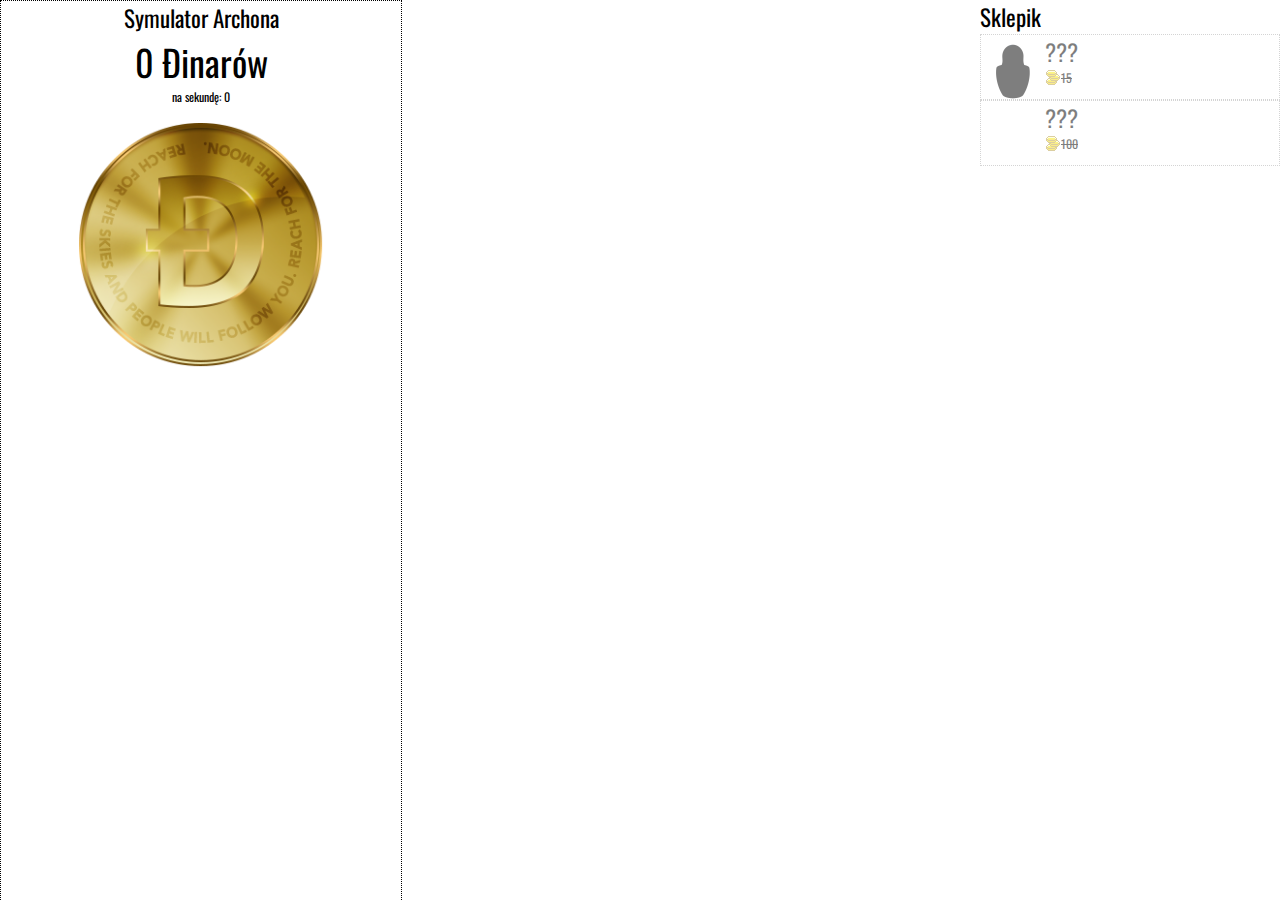
==== arhnclicker/index.htm @ 91103864 "New Game added" ====
<!doctype html>
<html>
	<head>
		<title id="browser-title">ARHN Clicker</title>
		<link rel="stylesheet" href="game.css" />
		<meta charset="utf-8" />
		<script src="scripts/background.js"></script>
		<script src="scripts/info.js"></script>
		<script src="scripts/actions.js"></script>
	</head>
	<body>
		<section class="left-section">
			<div class="dinar-title" title="Owszem, dokładnie tak wygląda praca Dark Archona.">Symulator Archona</div>
			<div class="counter big-font">
				<span id="dinar-count"></span>
				<span id="count-description"></span>
			</div>
			<div class="dinar-per-second small-font">
				<span>na sekundę:</span>
				<span id="dps"></span>
			</div>
			<img src="img/coin.png" id="big-dinar" class="big-dinar"/>
		</section>
		<section class="middle-section">
<!-- 		<iframe src="http://arhn.eu/shoutbox" class="shoutbox" scrolling="yes"></iframe> -->
		</section>
		<section class="right-section">
				<div class="shop-desc">
					Sklepik
				</div>
			<div id="upgrades">

			</div>
			<div id="buildings">
				<div id="building-0" class="building">
					<div class="building-body" id="buy-0">
						<div class="building-icon"></div>
						<div class="building-middle-section">
							<div class="building-name-placeholder">???</div>
							<div class="building-name" id="building-name-0">Pudełko z grą</div>
							<div class="building-price small-font" id="building-price-0">15</div>
						</div>
						<div class="building-count big-font" id="building-count-0"></div>
						<div class="clearfix"></div>
					</div>
					<div class="building-options small-font">
						<div class="buy-10" id="buy-10-0">Kup 10</div>
						<div class="sell" id="sell-0">Sprzedaj</div>
						<div class="sell-all" id="sell-all-0">Sprzedaj wszystkie</div>
						<div class="clearfix"></div>
					</div>
				</div>
				<div id="building-1" class="building">
					<div class="building-body" id="buy-1">
						<div class="building-icon"></div>
						<div class="building-middle-section">
							<div class="building-name-placeholder">???</div>
							<div class="building-name" id="building-name-1"> Wątek na forum</div>
							<div class="building-price small-font" id="building-price-1">100</div>
						</div>
						<div class="building-count big-font" id="building-count-1"></div>
						<div class="clearfix"></div>
					</div>
					<div class="building-options small-font">
						<div class="buy-10" id="buy-10-1">Kup 10</div>
						<div class="sell" id="sell-1">Sprzedaj</div>
						<div class="sell-all" id="sell-all-1">Sprzedaj wszystkie</div>
						<div class="clearfix"></div>
					</div>
				</div>
				<div id="building-2" class="building">
					<div class="building-body" id="buy-2">
						<div class="building-icon"></div>
						<div class="building-middle-section">
							<div class="building-name-placeholder">???</div>
							<div class="building-name" id="building-name-2">Kanał TeamSpeaka</div>
							<div class="building-price small-font" id="building-price-2">500</div>
						</div>
						<div class="building-count big-font" id="building-count-2"></div>
						<div class="clearfix"></div>
					</div>
					<div class="building-options small-font">
						<div class="buy-10" id="buy-10-2">Kup 10</div>
						<div class="sell" id="sell-2">Sprzedaj</div>
						<div class="sell-all" id="sell-all-2">Sprzedaj wszystkie</div>
						<div class="clearfix"></div>
					</div>
				</div>
				<div id="building-3" class="building">
					<div class="building-body" id="buy-3">
						<div class="building-icon"></div>
						<div class="building-middle-section">
							<div class="building-name-placeholder">???</div>
							<div class="building-name" id="building-name-3">Rozpakowanie</div>
							<div class="building-price small-font" id="building-price-3">3000</div>
						</div>
						<div class="building-count big-font" id="building-count-3"></div>
						<div class="clearfix"></div>
					</div>
					<div class="building-options small-font">
						<div class="buy-10" id="buy-10-3">Kup 10</div>
						<div class="sell" id="sell-3">Sprzedaj</div>
						<div class="sell-all" id="sell-all-3">Sprzedaj wszystkie</div>
						<div class="clearfix"></div>
					</div>
				</div>
				<div id="building-4" class="building">
					<div class="building-body" id="buy-4">
						<div class="building-icon"></div>
						<div class="building-middle-section">
							<div class="building-name-placeholder">???</div>
							<div class="building-name" id="building-name-4">Recenzja</div>
							<div class="building-price small-font" id="building-price-4">10000</div>
						</div>
						<div class="building-count big-font" id="building-count-4"></div>
						<div class="clearfix"></div>
					</div>
					<div class="building-options small-font">
						<div class="buy-10" id="buy-10-4">Kup 10</div>
						<div class="sell" id="sell-4">Sprzedaj</div>
						<div class="sell-all" id="sell-all-4">Sprzedaj wszystkie</div>
						<div class="clearfix"></div>
					</div>
				</div>
				<div id="building-5" class="building">
					<div class="building-body" id="buy-5">
						<div class="building-icon"></div>
						<div class="building-middle-section">
							<div class="building-name-placeholder">???</div>
							<div class="building-name" id="building-name-5">Livestream</div>
							<div class="building-price small-font" id="building-price-5">40000</div>
						</div>
						<div class="building-count big-font" id="building-count-5"></div>
						<div class="clearfix"></div>
					</div>
					<div class="building-options small-font">
						<div class="buy-10" id="buy-10-5">Kup 10</div>
						<div class="sell" id="sell-5">Sprzedaj</div>
						<div class="sell-all" id="sell-all-5">Sprzedaj wszystkie</div>
						<div class="clearfix"></div>
					</div>
				</div>
				<div id="building-6" class="building">
					<div class="building-body" id="buy-6">
						<div class="building-icon"></div>
						<div class="building-middle-section">
							<div class="building-name-placeholder">???</div>
							<div class="building-name" id="building-name-6">… w pigułce</div>
							<div class="building-price small-font" id="building-price-6">200000</div>
						</div>
						<div class="building-count big-font" id="building-count-6"></div>
						<div class="clearfix"></div>
					</div>
					<div class="building-options small-font">
						<div class="buy-10" id="buy-10-6">Kup 10</div>
						<div class="sell" id="sell-6">Sprzedaj</div>
						<div class="sell-all" id="sell-all-6">Sprzedaj wszystkie</div>
						<div class="clearfix"></div>
					</div>
				</div>
				<div id="building-7" class="building">
					<div class="building-body" id="buy-7">
						<div class="building-icon"></div>
						<div class="building-middle-section">
							<div class="building-name-placeholder">???</div>
							<div class="building-name" id="building-name-7">Time Warp</div>
							<div class="building-price small-font" id="building-price-7">1666666</div>
						</div>
						<div class="building-count big-font" id="building-count-7"></div>
						<div class="clearfix"></div>
					</div>
					<div class="building-options small-font">
						<div class="buy-10" id="buy-10-7">Kup 10</div>
						<div class="sell" id="sell-7">Sprzedaj</div>
						<div class="sell-all" id="sell-all-7">Sprzedaj wszystkie</div>
						<div class="clearfix"></div>
					</div>
				</div>
				<div id="building-8" class="building">
					<div class="building-body" id="buy-8">
						<div class="building-icon"></div>
						<div class="building-middle-section">
							<div class="building-name-placeholder">???</div>
							<div class="building-name" id="building-name-8">System Error</div>
							<div class="building-price small-font" id="building-price-8">123456789</div>
						</div>
						<div class="building-count big-font" id="building-count-8"></div>
						<div class="clearfix"></div>
					</div>
					<div class="building-options small-font">
						<div class="buy-10" id="buy-10-8">Kup 10</div>
						<div class="sell" id="sell-8">Sprzedaj</div>
						<div class="sell-all" id="sell-all-8">Sprzedaj wszystkie</div>
						<div class="clearfix"></div>
					</div>
				</div>
				<div id="building-9" class="building">
					<div class="building-body" id="buy-9">
						<div class="building-icon"></div>
						<div class="building-middle-section">
							<div class="building-name-placeholder">???</div>
							<div class="building-name" id="building-name-9">Gramytatywnie</div>
							<div class="building-price small-font" id="building-price-9">4000000000</div>
						</div>
						<div class="building-count big-font" id="building-count-9"></div>
						<div class="clearfix"></div>
					</div>
					<div class="building-options small-font">
						<div class="buy-10" id="buy-10-9">Kup 10</div>
						<div class="sell" id="sell-9">Sprzedaj</div>
						<div class="sell-all" id="sell-all-9">Sprzedaj wszystkie</div>
						<div class="clearfix"></div>
					</div>
				</div>
			</div>
		</section>
		<div class="clearfix"></div>
	</body>
</html>
---- arhnclicker/game.css ----
@import url(http://fonts.googleapis.com/css?family=Oswald&subset=latin,latin-ext);

html, body {
	margin: 0;
	overflow-x: hidden;
	font-family: 'Oswald', sans-serif;
	font-size: 23px;
	height: 100%;		
}

.small-font {
	font-size: 12px;
}

.big-font {
	font-size: 36px;
}

.left-section {
	min-width: 400px;
	float: left;
	height: 100%;
	background: #fff;
	overflow: scroll;
	border: 1px dotted #000;
}

.left-section>div {
	text-align: center;
}

.big-dinar {
	transition: 0.1s;
	margin: 16px auto;
	display: block;
	width: 248px;
	cursor: pointer;
}

.big-dinar:hover{  
	margin: 12px auto;
	width: 256px;
}

.big-dinar:active {
	margin: 14px auto;
	width: 252px;
}

.middle-section {
	overflow: hidden;
	float: left;
	width: calc(100% - 400px - 300px);
	height: 100%;

}

.shoutbox {
	border: none;
	height: inherit;
	width: 100%;		
}

.right-section {
	position: absolute;
	right: 0px;
	min-width: 300px;
	overflow: scroll;
	height: 100%;	
	background: #fff;
}

#buildings {
	cursor: pointer;
}

.building {
	padding: 0;
	margin: 0;
	height: 66px;
	width: 100%;
	overflow: hidden;
	transition: 0.1s;
}

.building-body {
	transition: 0.3s;
	border: 1px dotted #aaa;
}

.building:hover {
	height: 84px;
}

.building:hover .building-body {
	border: 1px dotted #000;
}

.building.unknown {
	display: none;
}

.building.mystery {
	opacity: 0.2;
}

.building.mystery:hover {
	height: 66px;
}

.building.mystery .building-name {
	display: none;
}

.building-name-placeholder {
	display: none;
}

.mystery .building-name-placeholder {
	display: block;
}

.building.no-money {
	opacity: 0.5;
}

.building-icon {
	height: 64px;
	width: 64px;
	float: left;
}

.building-middle-section {
	float:left;
}

.building-price::before {
	content: '';
	display: block;
	background: url(img/minidinary.png);
	width: 16px;
	height: 16px;
	float: left;
}

.building-count {
	position: absolute;
	right: 5px;
	color: #555;
}

.unknown .building-price,.mystery .building-price,.no-money .building-price {
	text-decoration: line-through;
}

.building-options {
	height: 20px;
	width: 100%;
}

.building-options>div {
	float: left;
	width: 100px;
	height: 20px;
	text-align: center;
	color: #555;
}

.building-options>div:hover {
	color: #000;
}

#building-0 .building-icon {
	background: url(img/icon.png);
}

#building-0.mystery .building-icon {
	background: url(img/shadow.png);
}

.clearfix {
	clear: both;
}
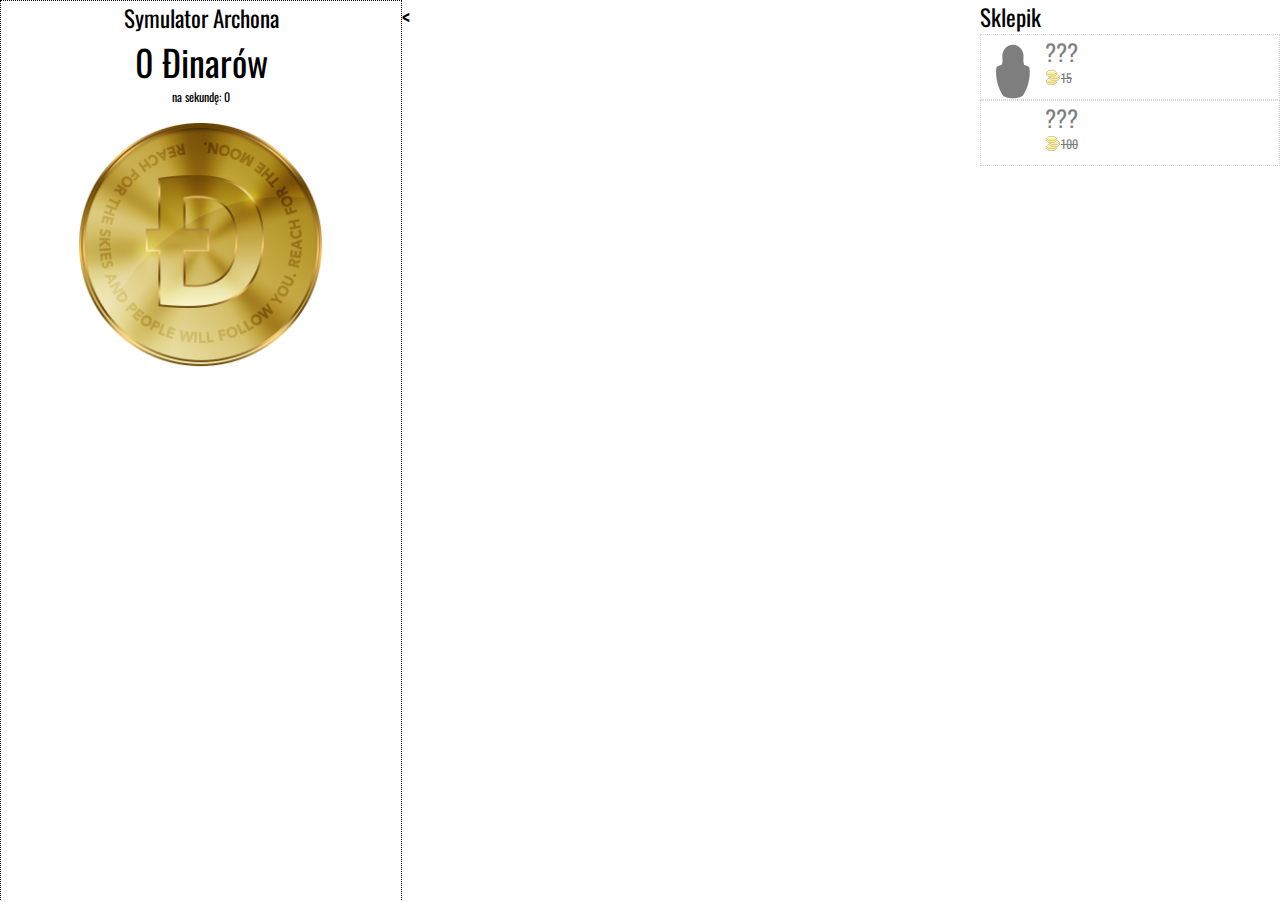
==== commit aa8d7ecc: "fps fix" ====
--- a/arhnclicker/index.htm
+++ b/arhnclicker/index.htm
@@ -22,7 +22,7 @@
 			<img src="img/coin.png" id="big-dinar" class="big-dinar"/>
 		</section>
 		<section class="middle-section">
-<!-- 		<iframe src="http://arhn.eu/shoutbox" class="shoutbox" scrolling="yes"></iframe> -->
+		<<iframe src="http://arhn.eu/shoutbox" class="shoutbox" scrolling="yes"></iframe>
 		</section>
 		<section class="right-section">
 				<div class="shop-desc">
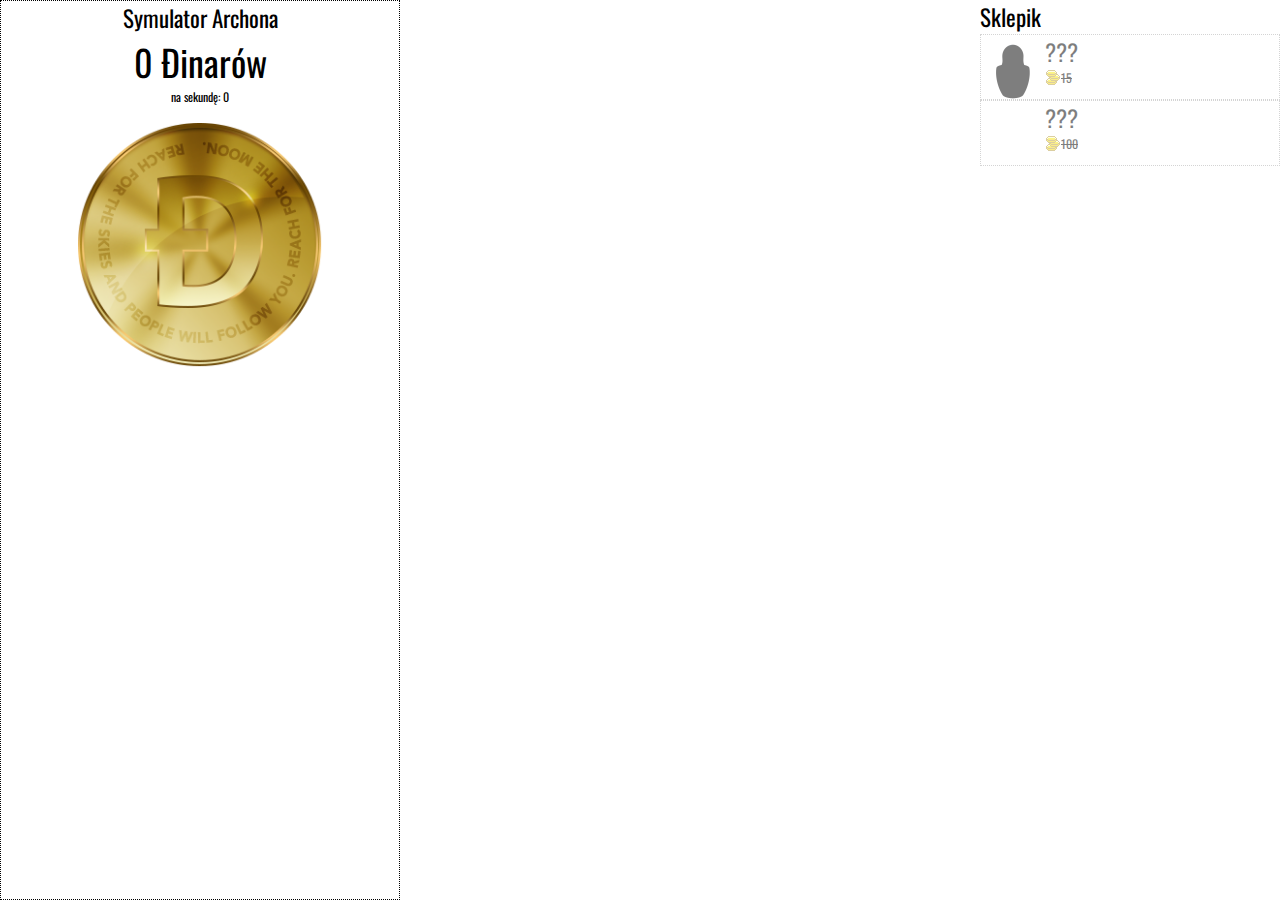
==== commit 168012d1: "moved the shout box" ====
--- a/arhnclicker/index.htm
+++ b/arhnclicker/index.htm
@@ -20,9 +20,10 @@
 				<span id="dps"></span>
 			</div>
 			<img src="img/coin.png" id="big-dinar" class="big-dinar"/>
+			<iframe src="http://arhn.eu/shoutbox" class="shoutbox" scrolling="yes"></iframe>
 		</section>
 		<section class="middle-section">
-		<<iframe src="http://arhn.eu/shoutbox" class="shoutbox" scrolling="yes"></iframe>
+
 		</section>
 		<section class="right-section">
 				<div class="shop-desc">
--- a/arhnclicker/game.css
+++ b/arhnclicker/game.css
@@ -21,13 +21,12 @@
 	float: left;
 	height: 100%;
 	background: #fff;
-	overflow: scroll;
+	overflow: hidden;
+	text-align: center;
+	box-sizing: border-box;
 	border: 1px dotted #000;
 }
 
-.left-section>div {
-	text-align: center;
-}
 
 .big-dinar {
 	transition: 0.1s;
@@ -47,18 +46,18 @@
 	width: 252px;
 }
 
+.shoutbox {
+	border: none;
+	width: 100%;
+	height: calc(100% - 390px);
+}
+
 .middle-section {
 	overflow: hidden;
 	float: left;
 	width: calc(100% - 400px - 300px);
 	height: 100%;
 
-}
-
-.shoutbox {
-	border: none;
-	height: inherit;
-	width: 100%;		
 }
 
 .right-section {
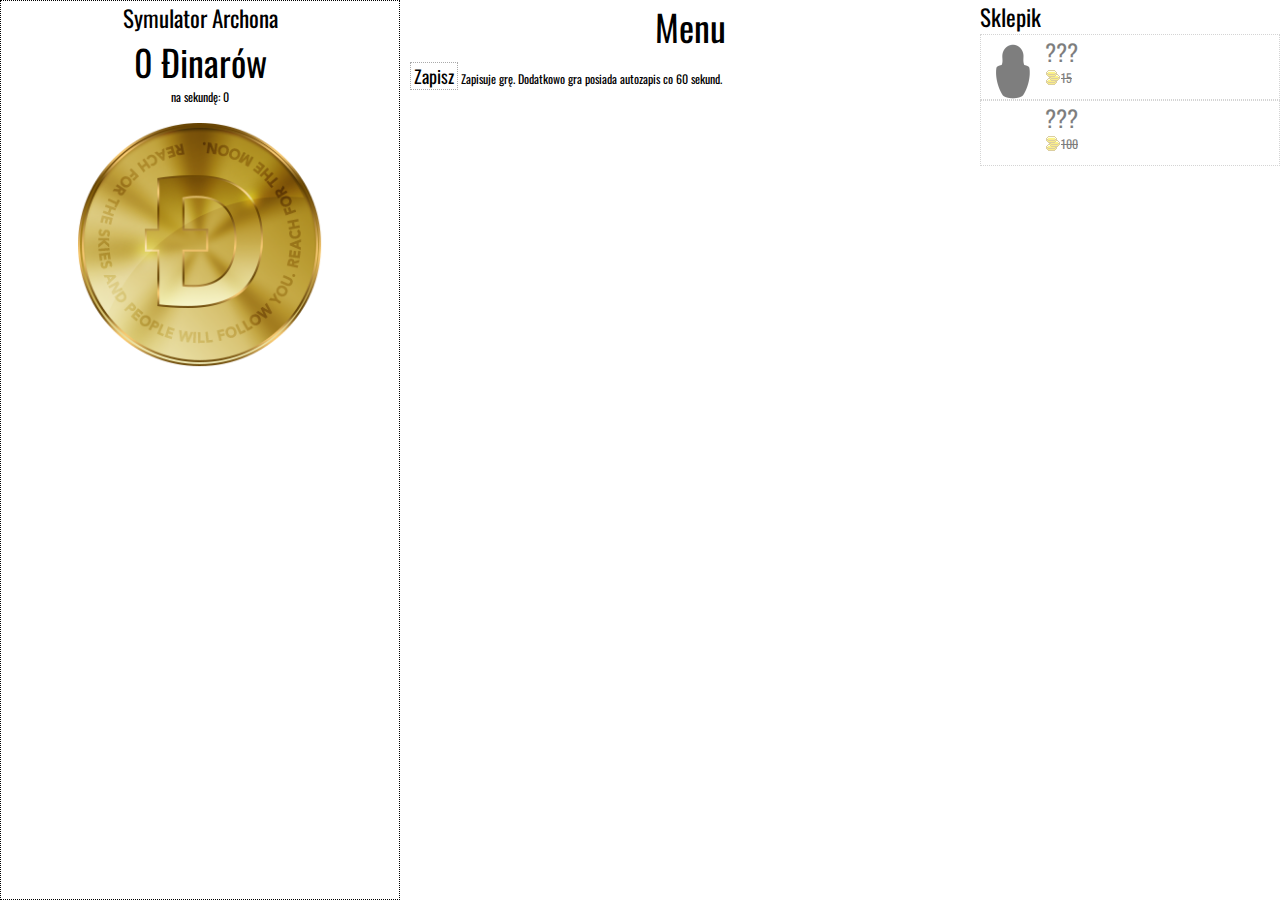
==== commit 2f0e7b9c: "enabled saving game" ====
--- a/arhnclicker/index.htm
+++ b/arhnclicker/index.htm
@@ -23,7 +23,13 @@
 			<iframe src="http://arhn.eu/shoutbox" class="shoutbox" scrolling="yes"></iframe>
 		</section>
 		<section class="middle-section">
-
+			<div class="big-font menu">Menu</div>
+			<div class="options small-font">
+				<div class="menu-item">
+					<span class="menu-button" id="save">Zapisz</span>
+					Zapisuje grę. Dodatkowo gra posiada autozapis co 60 sekund.
+				</div>
+			</div>
 		</section>
 		<section class="right-section">
 				<div class="shop-desc">
@@ -110,7 +116,7 @@
 						<div class="building-icon"></div>
 						<div class="building-middle-section">
 							<div class="building-name-placeholder">???</div>
-							<div class="building-name" id="building-name-4">Recenzja</div>
+							<div class="building-name" id="building-name-4">Podgląd</div>
 							<div class="building-price small-font" id="building-price-4">10000</div>
 						</div>
 						<div class="building-count big-font" id="building-count-4"></div>
@@ -128,7 +134,7 @@
 						<div class="building-icon"></div>
 						<div class="building-middle-section">
 							<div class="building-name-placeholder">???</div>
-							<div class="building-name" id="building-name-5">Livestream</div>
+							<div class="building-name" id="building-name-5">Recenzja</div>
 							<div class="building-price small-font" id="building-price-5">40000</div>
 						</div>
 						<div class="building-count big-font" id="building-count-5"></div>
@@ -146,7 +152,7 @@
 						<div class="building-icon"></div>
 						<div class="building-middle-section">
 							<div class="building-name-placeholder">???</div>
-							<div class="building-name" id="building-name-6">… w pigułce</div>
+							<div class="building-name" id="building-name-6">Livestream</div>
 							<div class="building-price small-font" id="building-price-6">200000</div>
 						</div>
 						<div class="building-count big-font" id="building-count-6"></div>
@@ -164,7 +170,7 @@
 						<div class="building-icon"></div>
 						<div class="building-middle-section">
 							<div class="building-name-placeholder">???</div>
-							<div class="building-name" id="building-name-7">Time Warp</div>
+							<div class="building-name" id="building-name-7">… w pigułce</div>
 							<div class="building-price small-font" id="building-price-7">1666666</div>
 						</div>
 						<div class="building-count big-font" id="building-count-7"></div>
@@ -182,7 +188,7 @@
 						<div class="building-icon"></div>
 						<div class="building-middle-section">
 							<div class="building-name-placeholder">???</div>
-							<div class="building-name" id="building-name-8">System Error</div>
+							<div class="building-name" id="building-name-8">Time Warp</div>
 							<div class="building-price small-font" id="building-price-8">123456789</div>
 						</div>
 						<div class="building-count big-font" id="building-count-8"></div>
@@ -200,7 +206,7 @@
 						<div class="building-icon"></div>
 						<div class="building-middle-section">
 							<div class="building-name-placeholder">???</div>
-							<div class="building-name" id="building-name-9">Gramytatywnie</div>
+							<div class="building-name" id="building-name-9">System Error</div>
 							<div class="building-price small-font" id="building-price-9">4000000000</div>
 						</div>
 						<div class="building-count big-font" id="building-count-9"></div>
@@ -210,6 +216,24 @@
 						<div class="buy-10" id="buy-10-9">Kup 10</div>
 						<div class="sell" id="sell-9">Sprzedaj</div>
 						<div class="sell-all" id="sell-all-9">Sprzedaj wszystkie</div>
+						<div class="clearfix"></div>
+					</div>
+				</div>
+				<div id="building-10" class="building">
+					<div class="building-body" id="buy-10">
+						<div class="building-icon"></div>
+						<div class="building-middle-section">
+							<div class="building-name-placeholder">???</div>
+							<div class="building-name" id="building-name-10">Gramytatywnie</div>
+							<div class="building-price small-font" id="building-price-10">75000000000</div>
+						</div>
+						<div class="building-count big-font" id="building-count-10"></div>
+						<div class="clearfix"></div>
+					</div>
+					<div class="building-options small-font">
+						<div class="buy-10" id="buy-10-10">Kup 10</div>
+						<div class="sell" id="sell-10">Sprzedaj</div>
+						<div class="sell-all" id="sell-all-10">Sprzedaj wszystkie</div>
 						<div class="clearfix"></div>
 					</div>
 				</div>
--- a/arhnclicker/game.css
+++ b/arhnclicker/game.css
@@ -5,7 +5,11 @@
 	overflow-x: hidden;
 	font-family: 'Oswald', sans-serif;
 	font-size: 23px;
-	height: 100%;		
+	height: 100%;
+	-webkit-user-select: none;
+	-moz-user-select: none;
+	-ms-user-select: none;
+	user-select: none;	
 }
 
 .small-font {
@@ -53,18 +57,39 @@
 }
 
 .middle-section {
-	overflow: hidden;
-	float: left;
+	overflow: auto;
+	float: left;
+	text-align: center;
 	width: calc(100% - 400px - 300px);
 	height: 100%;
-
+}
+
+.menu-item {
+	text-align: left;
+	margin: 10px;
+}
+
+.menu-button {
+	box-sizing: border-box;
+	border: 1px dotted #aaa;
+	font-size: 1.5em;
+	padding: 0px 3px;
+	cursor: pointer;
+}
+
+.menu-item:hover .menu-button {
+	border: 1px dotted #666;
+}
+
+.menu-item:active .menu-button {
+	border: 1px dotted #000;
 }
 
 .right-section {
 	position: absolute;
 	right: 0px;
 	min-width: 300px;
-	overflow: scroll;
+	overflow: auto;
 	height: 100%;	
 	background: #fff;
 }
